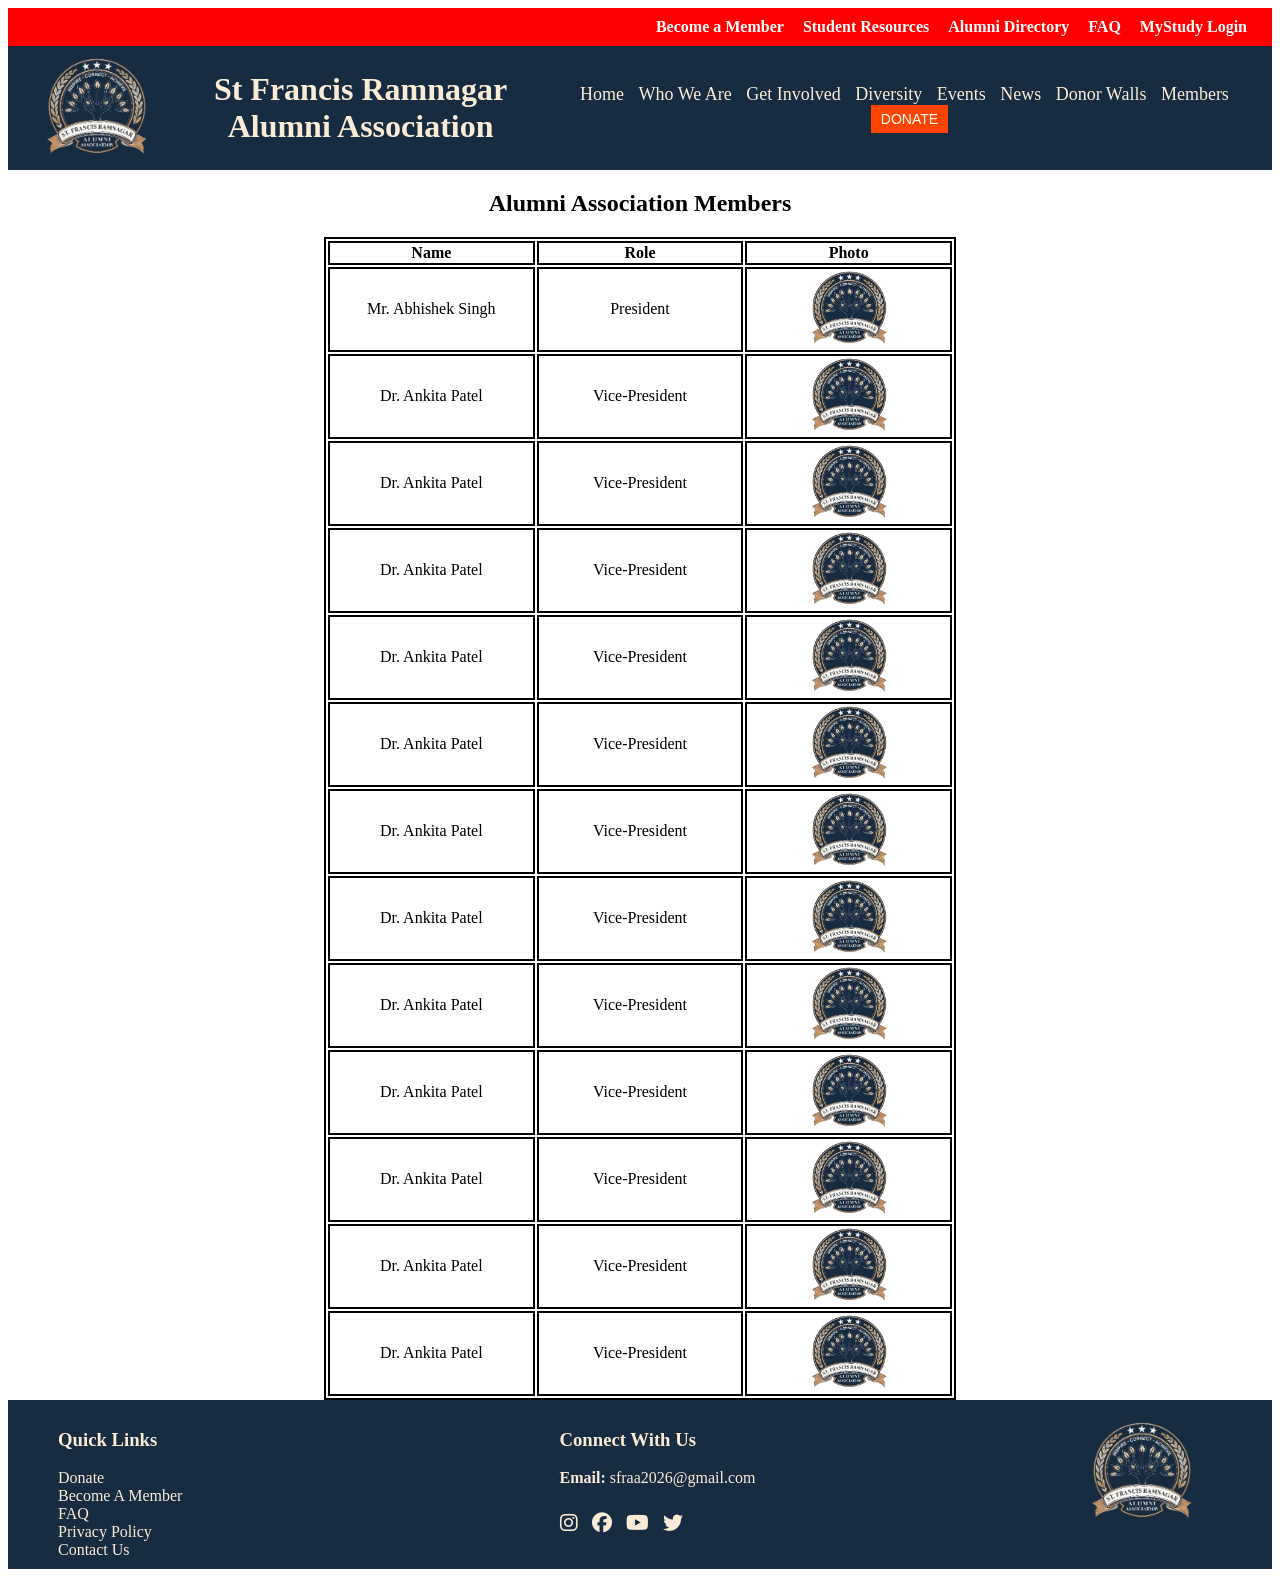
==== views/members.html @ f04ce376 "members.html created" ====
<!DOCTYPE html>
<html lang="en">
  <head>
    <meta charset="UTF-8">
    <meta name="viewport" content="width=device-width, initial-scale=1.0">
    <title>St Francis Ramnagar Alumni Association</title>

    <!--  CDN is used for connect your html to online server  -->
    <link rel="stylesheet" href="https://cdnjs.cloudflare.com/ajax/libs/font-awesome/6.5.0/css/all.min.css">
    <link rel="stylesheet" href="../css/style.css">
    <link rel="stylesheet" href="../css/members.css">
  </head>

  <body>
    <!-- Header Section -->
    <header>
        <div class="topbar">
          <a>Become a Member</a>
          <a>Student Resources</a>
          <a>Alumni Directory</a>
          <a>FAQ</a>
          <a>MyStudy Login</a>
        </div>

      <div class="header-content">
        <div style="flex: 1;">
            <img class="logo" src="../assets/logo.png" alt="logo">
        </div>
        <div style="flex: 2;">
          <h1>St Francis Ramnagar </br>Alumni Association</h1>
        </div>
        <div class="headline">
            <ul>
                <a href="../index.html">Home</a>
                <a>Who We Are </a>
                <a>Get Involved </a>
                <a>Diversity </a>
                <a>Events </a>
                <a>News </a>
                <a>Donor Walls </a>
                <a href="../views/members.html">Members</a>
                <button>DONATE </button>
            </ul>
          </div>
      </div>
    </header>

    <!-- Main Content -->
    <main>
        <h2>Alumni Association Members</h2>
        <center>
            <table>
                <tr>
                    <th>Name</th>
                    <th>Role</th>
                    <th>Photo</th>
                </tr>
                <tr>
                    <td>Mr. Abhishek Singh</td>
                    <td>President</td>
                    <td><img src="../assets/logo.png" alt="" height="75px"></td>        
                </tr>
                <tr>
                    <td>Dr. Ankita Patel</td>
                    <td>Vice-President</td>
                    <td><img src="../assets/logo.png" alt="" height="75px"></td>
                </tr>
                <tr>
                    <td>Dr. Ankita Patel</td>
                    <td>Vice-President</td>
                    <td><img src="../assets/logo.png" alt="" height="75px"></td>
                </tr>
                <tr>
                    <td>Dr. Ankita Patel</td>
                    <td>Vice-President</td>
                    <td><img src="../assets/logo.png" alt="" height="75px"></td>
                </tr>
                <tr>
                    <td>Dr. Ankita Patel</td>
                    <td>Vice-President</td>
                    <td><img src="../assets/logo.png" alt="" height="75px"></td>
                </tr>
                <tr>
                    <td>Dr. Ankita Patel</td>
                    <td>Vice-President</td>
                    <td><img src="../assets/logo.png" alt="" height="75px"></td>
                </tr>
                <tr>
                    <td>Dr. Ankita Patel</td>
                    <td>Vice-President</td>
                    <td><img src="../assets/logo.png" alt="" height="75px"></td>
                </tr>
                <tr>
                    <td>Dr. Ankita Patel</td>
                    <td>Vice-President</td>
                    <td><img src="../assets/logo.png" alt="" height="75px"></td>
                </tr>
                <tr>
                    <td>Dr. Ankita Patel</td>
                    <td>Vice-President</td>
                    <td><img src="../assets/logo.png" alt="" height="75px"></td>
                </tr>
                <tr>
                    <td>Dr. Ankita Patel</td>
                    <td>Vice-President</td>
                    <td><img src="../assets/logo.png" alt="" height="75px"></td>
                </tr>
                <tr>
                    <td>Dr. Ankita Patel</td>
                    <td>Vice-President</td>
                    <td><img src="../assets/logo.png" alt="" height="75px"></td>
                </tr>
                <tr>
                    <td>Dr. Ankita Patel</td>
                    <td>Vice-President</td>
                    <td><img src="../assets/logo.png" alt="" height="75px"></td>
                </tr>
                <tr>
                    <td>Dr. Ankita Patel</td>
                    <td>Vice-President</td>
                    <td><img src="../assets/logo.png" alt="" height="75px"></td>
                </tr>
            </table>
        </center>
    </main>

    <!-- Footer Section -->
    <footer>
      <div class="footer-content">
        <div class="links">
          <h3>Quick Links</h3>
          <a href="#">Donate</a><br>
          <a href="#">Become A Member</a><br>
          <a href="#">FAQ</a><br>
          <a href="#">Privacy Policy</a><br>
          <a href="#">Contact Us</a>
        </div>
        <div style="flex: 4;">
          <h3>Connect With Us</h3>
          <p><b>Email:</b> sfraa2026@gmail.com</p>
            <i class="fab fa-instagram"></i>
            <i class="fab fa-facebook"></i>
            <i class="fab fa-youtube"></i>
            <i class="fab fa-twitter"></i>
            <i class="fab fa-whatsppp"></i>
        </div>
        <div style="flex: 1;">
          <img class="logo" src="../assets/logo.png" alt="">
        </div>
      </div>
    </footer>
  </body>
</html>
---- css/style.css ----
.topbar {
  background-color: red;
  padding: 10px;
  text-align: right;
  }

.topbar a{
  color: white;
  padding-right: 15px;
  font-weight: 700;
  }

.header-content{
  display:flex;
  background-color: rgb(23,44,65);
  color: antiquewhite;
  text-align: center;
  align-items: center;
  }

.logo{
  height: 100px;
  width: auto;
  padding: 10px 30px;
  }

.headline{
  font-size: 18px;
  padding-right: 30px;
  flex: 4;
  }

.headline li{
  display: inline;
  padding-right: 30px;
  }

button {
  background-color: orangered;
  color: white;
  padding: 6px 10px;
  font-size: 14px;
  border: none;
  cursor: pointer;
  }

.footer-content{
  padding: 10px 50px;
  display: flex;
  background-color: rgb(23,44,65);
  text-decoration: none;
  color: antiquewhite;
  }

.links{
  flex: 4;
  }

.links a, .header-content a{
  color: antiquewhite;
  padding-right: 10px;
  font-weight: 500;
  text-decoration: none;
  }

i {
  cursor: pointer;
  font-size: 20px;
  padding-top: 10px;
  padding-right: 10px;
  }
---- css/members.css ----
main{
    text-align: center;
}

table{
    border: 2px solid black;
    width: 50%;
    text-align: center;
}

table td, th{
    width: 25%;
    border: 2px solid black;
}
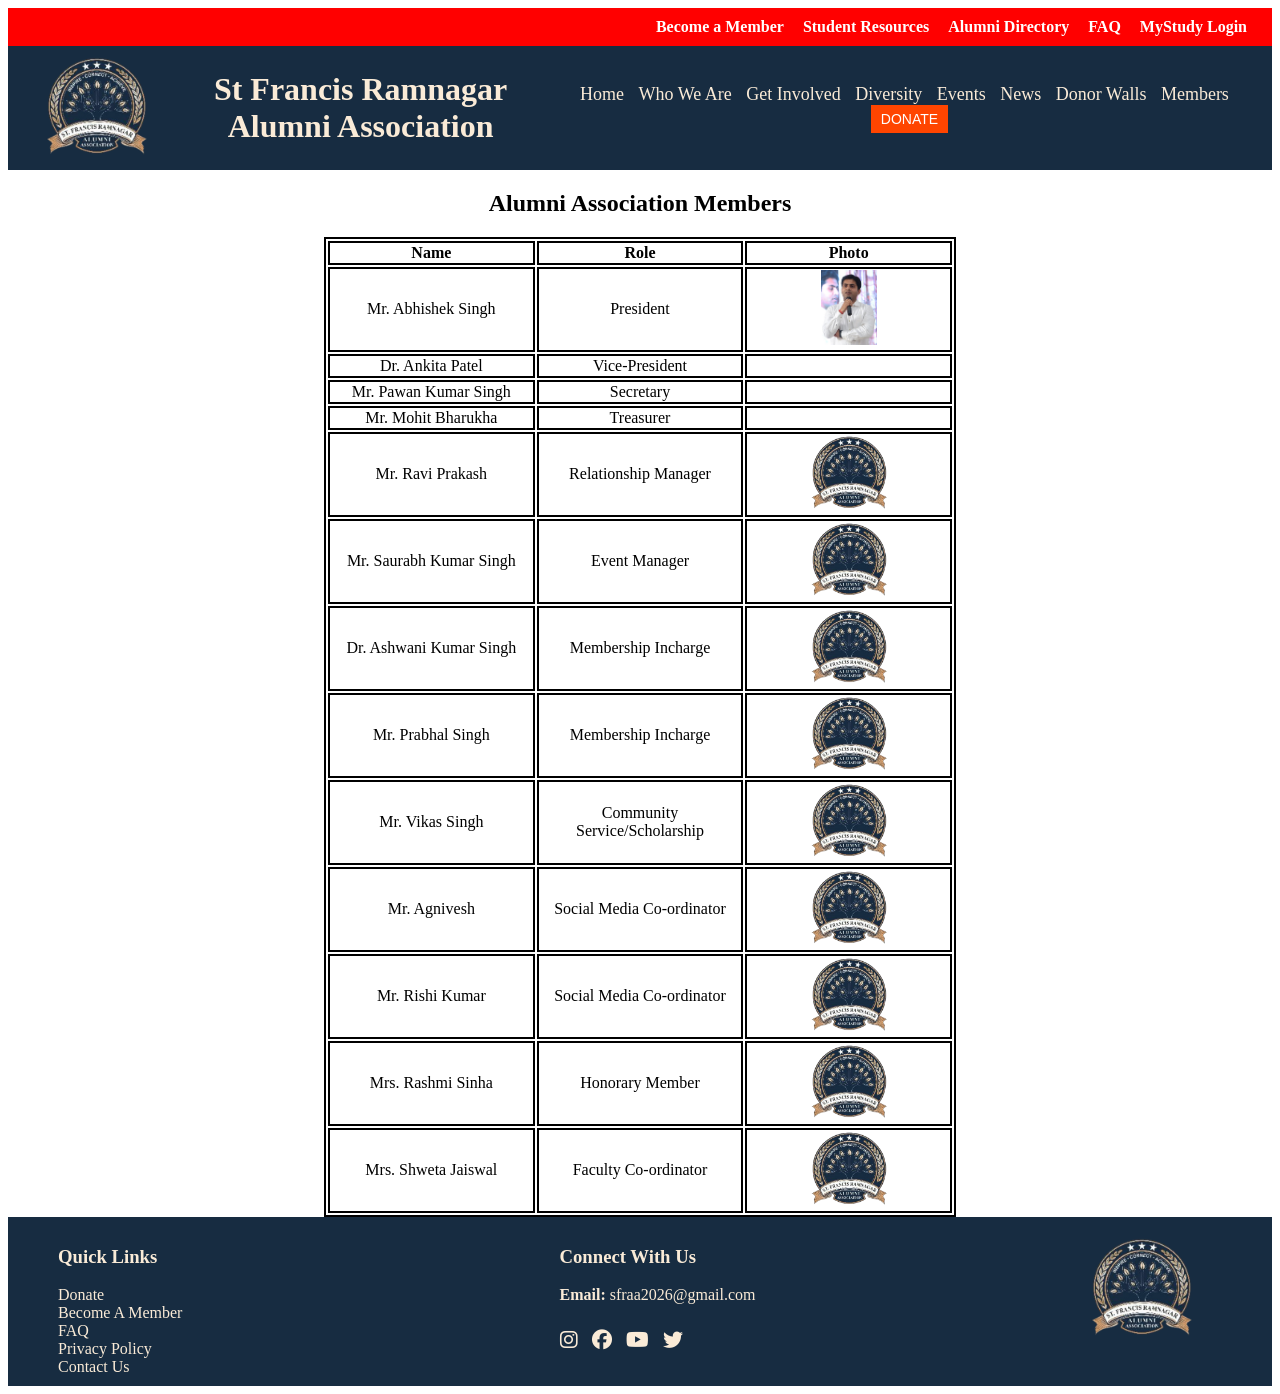
==== commit b6fe3269: "members.html complete" ====
--- a/views/members.html
+++ b/views/members.html
@@ -38,7 +38,7 @@
                 <a>Events </a>
                 <a>News </a>
                 <a>Donor Walls </a>
-                <a href="../views/members.html">Members</a>
+                <a href="members.html">Members</a>
                 <button>DONATE </button>
             </ul>
           </div>
@@ -58,66 +58,66 @@
                 <tr>
                     <td>Mr. Abhishek Singh</td>
                     <td>President</td>
-                    <td><img src="../assets/logo.png" alt="" height="75px"></td>        
+                    <td><img src="../assets/abhishek_singh.jpeg" alt="" height="75px"></td>        
                 </tr>
                 <tr>
                     <td>Dr. Ankita Patel</td>
                     <td>Vice-President</td>
+                    <td><img src="../assets/ankita_patel.png" alt="" height="75px"></td>
+                </tr>
+                <tr>
+                    <td>Mr. Pawan Kumar Singh</td>
+                    <td>Secretary</td>
+                    <td><img src="../assets/pawan_singh.png" alt="" height="75px"></td>
+                </tr>
+                <tr>
+                    <td>Mr. Mohit Bharukha</td>
+                    <td>Treasurer</td>
+                    <td><img src="../assets/mohit_bharukha.png" alt="" height="75px"></td>
+                </tr>
+                <tr>
+                    <td>Mr. Ravi Prakash</td>
+                    <td>Relationship Manager</td>
                     <td><img src="../assets/logo.png" alt="" height="75px"></td>
                 </tr>
                 <tr>
-                    <td>Dr. Ankita Patel</td>
-                    <td>Vice-President</td>
+                    <td>Mr. Saurabh Kumar Singh</td>
+                    <td>Event Manager</td>
                     <td><img src="../assets/logo.png" alt="" height="75px"></td>
                 </tr>
                 <tr>
-                    <td>Dr. Ankita Patel</td>
-                    <td>Vice-President</td>
+                    <td>Dr. Ashwani Kumar Singh</td>
+                    <td>Membership Incharge</td>
                     <td><img src="../assets/logo.png" alt="" height="75px"></td>
                 </tr>
                 <tr>
-                    <td>Dr. Ankita Patel</td>
-                    <td>Vice-President</td>
+                    <td>Mr. Prabhal Singh</td>
+                    <td>Membership Incharge</td>
                     <td><img src="../assets/logo.png" alt="" height="75px"></td>
                 </tr>
                 <tr>
-                    <td>Dr. Ankita Patel</td>
-                    <td>Vice-President</td>
+                    <td>Mr. Vikas Singh</td>
+                    <td>Community Service/Scholarship</td>
                     <td><img src="../assets/logo.png" alt="" height="75px"></td>
                 </tr>
                 <tr>
-                    <td>Dr. Ankita Patel</td>
-                    <td>Vice-President</td>
+                    <td>Mr. Agnivesh</td>
+                    <td>Social Media Co-ordinator</td>
                     <td><img src="../assets/logo.png" alt="" height="75px"></td>
                 </tr>
                 <tr>
-                    <td>Dr. Ankita Patel</td>
-                    <td>Vice-President</td>
+                    <td>Mr. Rishi Kumar</td>
+                    <td>Social Media Co-ordinator</td>
                     <td><img src="../assets/logo.png" alt="" height="75px"></td>
                 </tr>
                 <tr>
-                    <td>Dr. Ankita Patel</td>
-                    <td>Vice-President</td>
+                    <td>Mrs. Rashmi Sinha</td>
+                    <td>Honorary Member</td>
                     <td><img src="../assets/logo.png" alt="" height="75px"></td>
                 </tr>
                 <tr>
-                    <td>Dr. Ankita Patel</td>
-                    <td>Vice-President</td>
-                    <td><img src="../assets/logo.png" alt="" height="75px"></td>
-                </tr>
-                <tr>
-                    <td>Dr. Ankita Patel</td>
-                    <td>Vice-President</td>
-                    <td><img src="../assets/logo.png" alt="" height="75px"></td>
-                </tr>
-                <tr>
-                    <td>Dr. Ankita Patel</td>
-                    <td>Vice-President</td>
-                    <td><img src="../assets/logo.png" alt="" height="75px"></td>
-                </tr>
-                <tr>
-                    <td>Dr. Ankita Patel</td>
-                    <td>Vice-President</td>
+                    <td>Mrs. Shweta Jaiswal</td>
+                    <td>Faculty Co-ordinator</td>
                     <td><img src="../assets/logo.png" alt="" height="75px"></td>
                 </tr>
             </table>
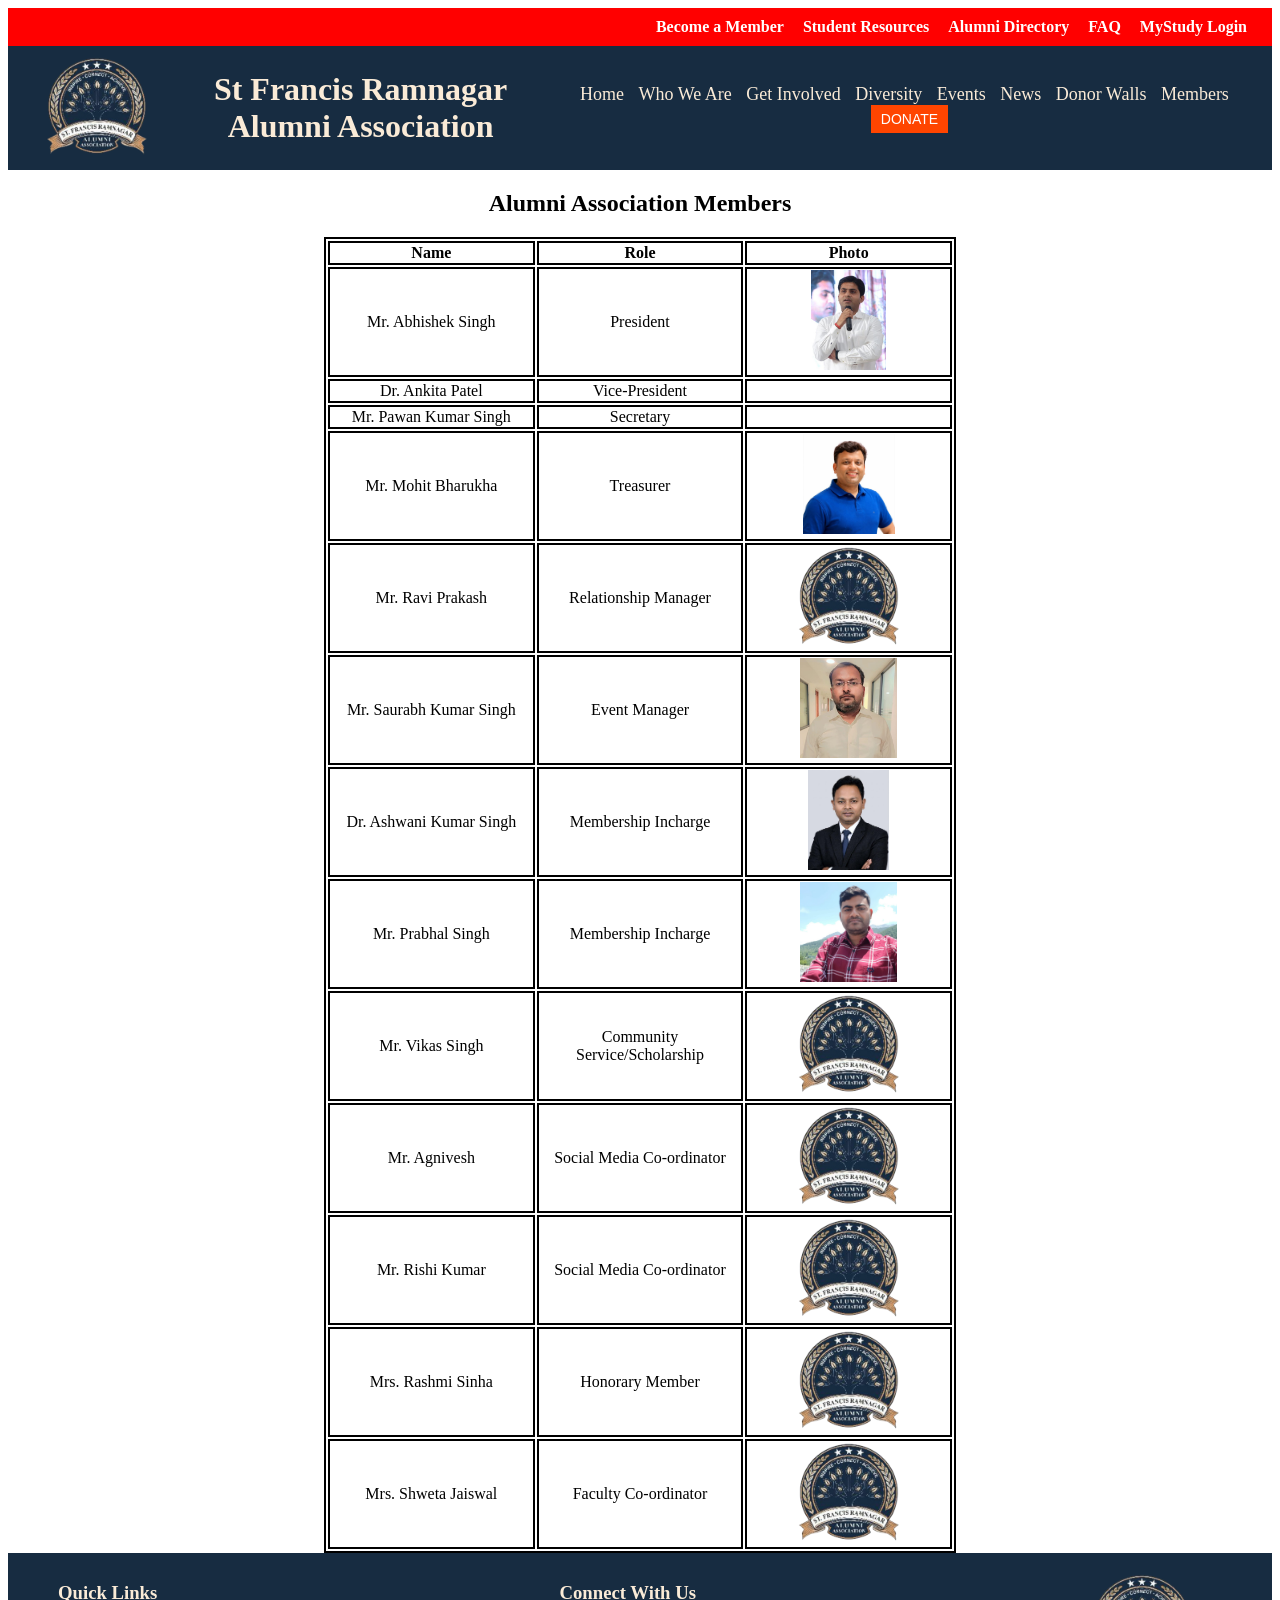
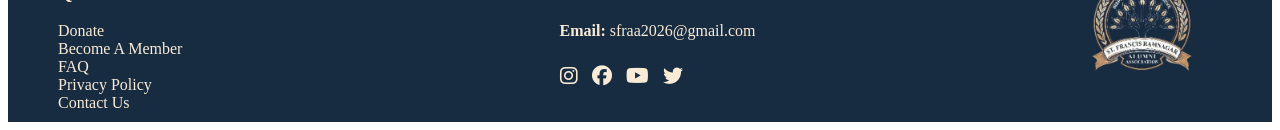
==== commit 987523f7: "members.html update" ====
--- a/views/members.html
+++ b/views/members.html
@@ -58,67 +58,67 @@
                 <tr>
                     <td>Mr. Abhishek Singh</td>
                     <td>President</td>
-                    <td><img src="../assets/abhishek_singh.jpeg" alt="" height="75px"></td>        
+                    <td><img src="../assets/abhishek_singh.jpeg" alt="" height="100px"></td>        
                 </tr>
                 <tr>
                     <td>Dr. Ankita Patel</td>
                     <td>Vice-President</td>
-                    <td><img src="../assets/ankita_patel.png" alt="" height="75px"></td>
+                    <td><img src="../assets/ankita_patel.png" alt="" height="100px"></td>
                 </tr>
                 <tr>
                     <td>Mr. Pawan Kumar Singh</td>
                     <td>Secretary</td>
-                    <td><img src="../assets/pawan_singh.png" alt="" height="75px"></td>
+                    <td><img src="../assets/pawan_singh.png" alt="" height="100px"></td>
                 </tr>
                 <tr>
                     <td>Mr. Mohit Bharukha</td>
                     <td>Treasurer</td>
-                    <td><img src="../assets/mohit_bharukha.png" alt="" height="75px"></td>
+                    <td><img src="../assets/mohit_bharukha.jpeg" alt="" height="100px"></td>
                 </tr>
                 <tr>
                     <td>Mr. Ravi Prakash</td>
                     <td>Relationship Manager</td>
-                    <td><img src="../assets/logo.png" alt="" height="75px"></td>
+                    <td><img src="../assets/logo.png" alt="" height="100px"></td>
                 </tr>
                 <tr>
                     <td>Mr. Saurabh Kumar Singh</td>
                     <td>Event Manager</td>
-                    <td><img src="../assets/logo.png" alt="" height="75px"></td>
+                    <td><img src="../assets/saurabh_singh.jpeg" alt="" height="100px"></td>
                 </tr>
                 <tr>
                     <td>Dr. Ashwani Kumar Singh</td>
                     <td>Membership Incharge</td>
-                    <td><img src="../assets/logo.png" alt="" height="75px"></td>
+                    <td><img src="../assets/ashwani_singh.jpeg" alt="" height="100px"></td>
                 </tr>
                 <tr>
                     <td>Mr. Prabhal Singh</td>
                     <td>Membership Incharge</td>
-                    <td><img src="../assets/logo.png" alt="" height="75px"></td>
+                    <td><img src="../assets/prabhal_singh.jpeg" alt="" height="100px"></td>
                 </tr>
                 <tr>
                     <td>Mr. Vikas Singh</td>
                     <td>Community Service/Scholarship</td>
-                    <td><img src="../assets/logo.png" alt="" height="75px"></td>
+                    <td><img src="../assets/logo.png" alt="" height="100px"></td>
                 </tr>
                 <tr>
                     <td>Mr. Agnivesh</td>
                     <td>Social Media Co-ordinator</td>
-                    <td><img src="../assets/logo.png" alt="" height="75px"></td>
+                    <td><img src="../assets/logo.png" alt="" height="100px"></td>
                 </tr>
                 <tr>
                     <td>Mr. Rishi Kumar</td>
                     <td>Social Media Co-ordinator</td>
-                    <td><img src="../assets/logo.png" alt="" height="75px"></td>
+                    <td><img src="../assets/logo.png" alt="" height="100px"></td>
                 </tr>
                 <tr>
                     <td>Mrs. Rashmi Sinha</td>
                     <td>Honorary Member</td>
-                    <td><img src="../assets/logo.png" alt="" height="75px"></td>
+                    <td><img src="../assets/logo.png" alt="" height="100px"></td>
                 </tr>
                 <tr>
                     <td>Mrs. Shweta Jaiswal</td>
                     <td>Faculty Co-ordinator</td>
-                    <td><img src="../assets/logo.png" alt="" height="75px"></td>
+                    <td><img src="../assets/logo.png" alt="" height="100px"></td>
                 </tr>
             </table>
         </center>
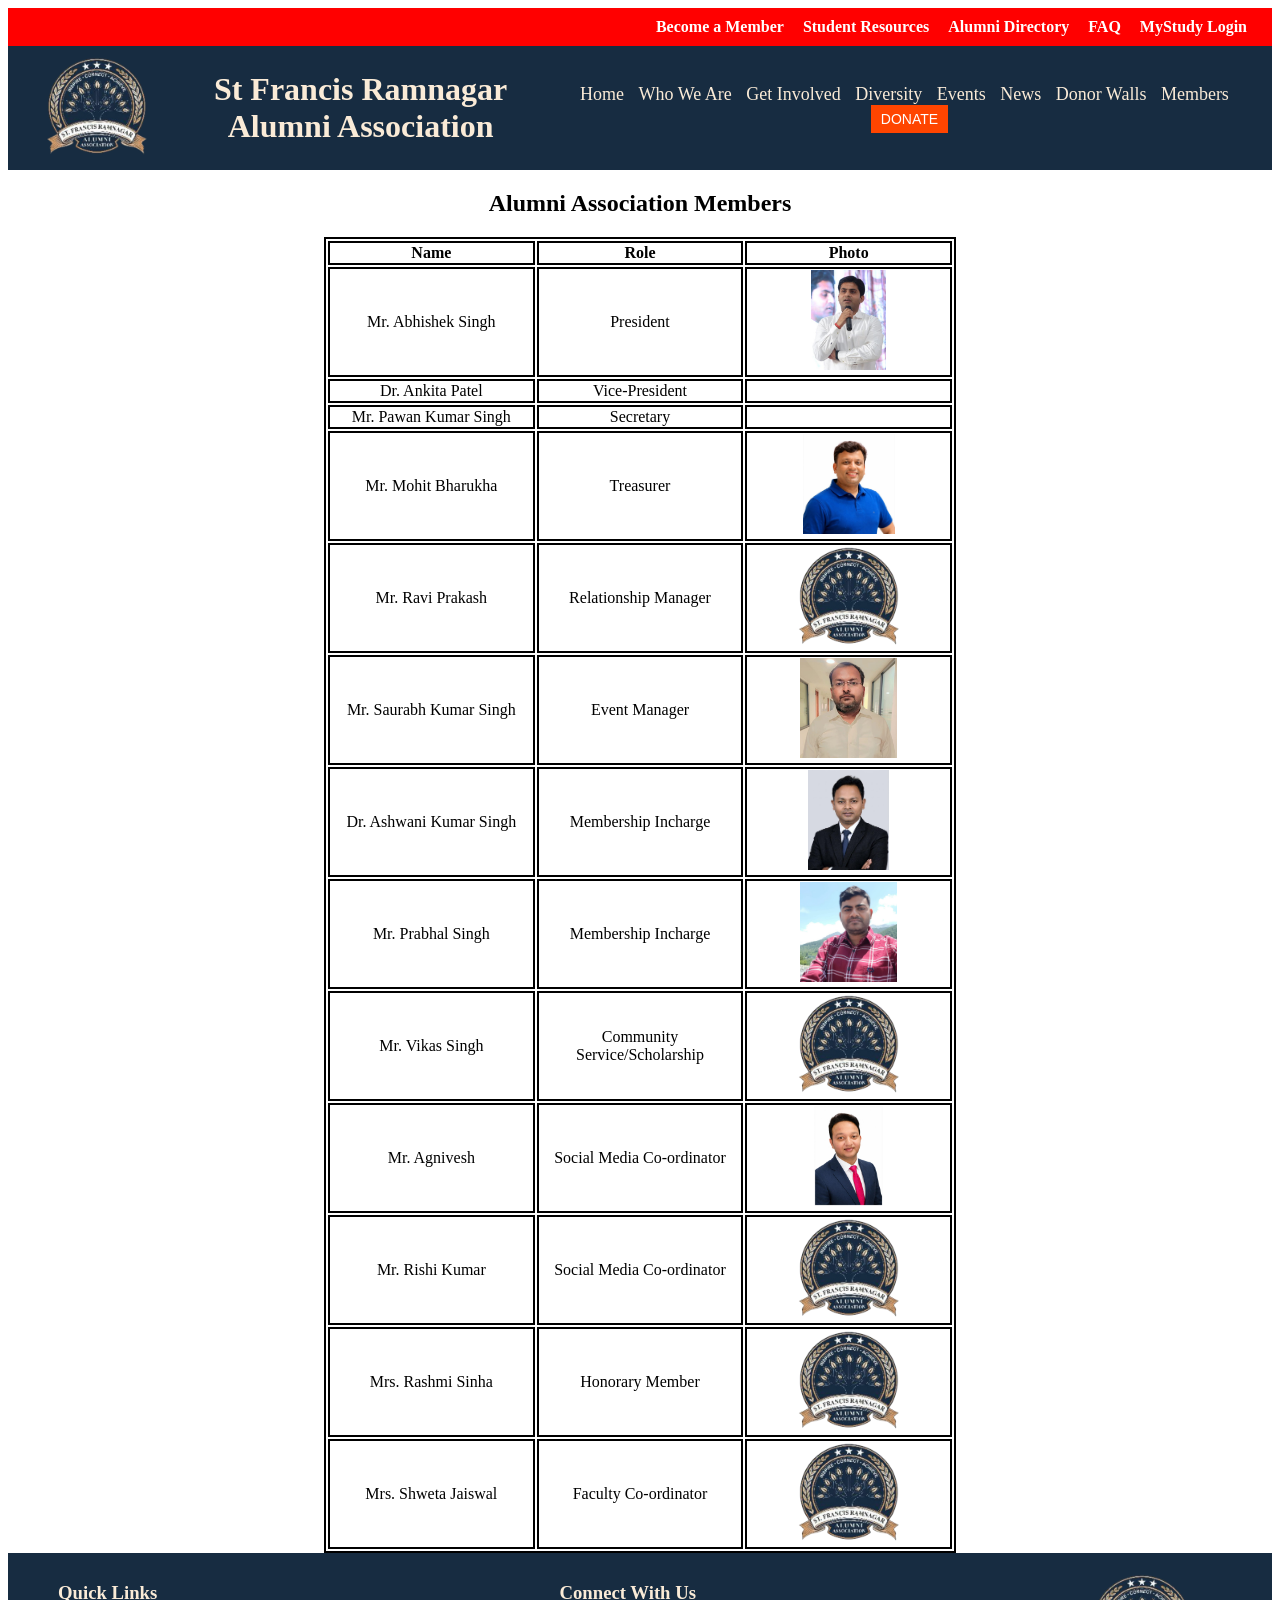
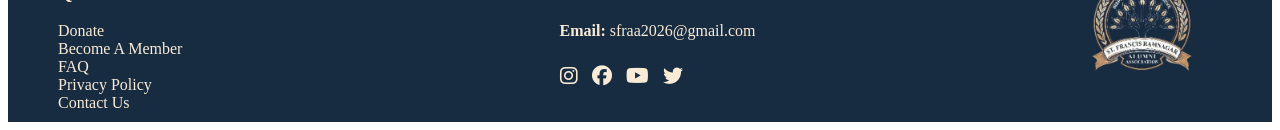
==== commit 1a0dde21: "members update" ====
--- a/views/members.html
+++ b/views/members.html
@@ -103,7 +103,7 @@
                 <tr>
                     <td>Mr. Agnivesh</td>
                     <td>Social Media Co-ordinator</td>
-                    <td><img src="../assets/logo.png" alt="" height="100px"></td>
+                    <td><img src="../assets/agnivesh.jpeg" alt="" height="100px"></td>
                 </tr>
                 <tr>
                     <td>Mr. Rishi Kumar</td>
